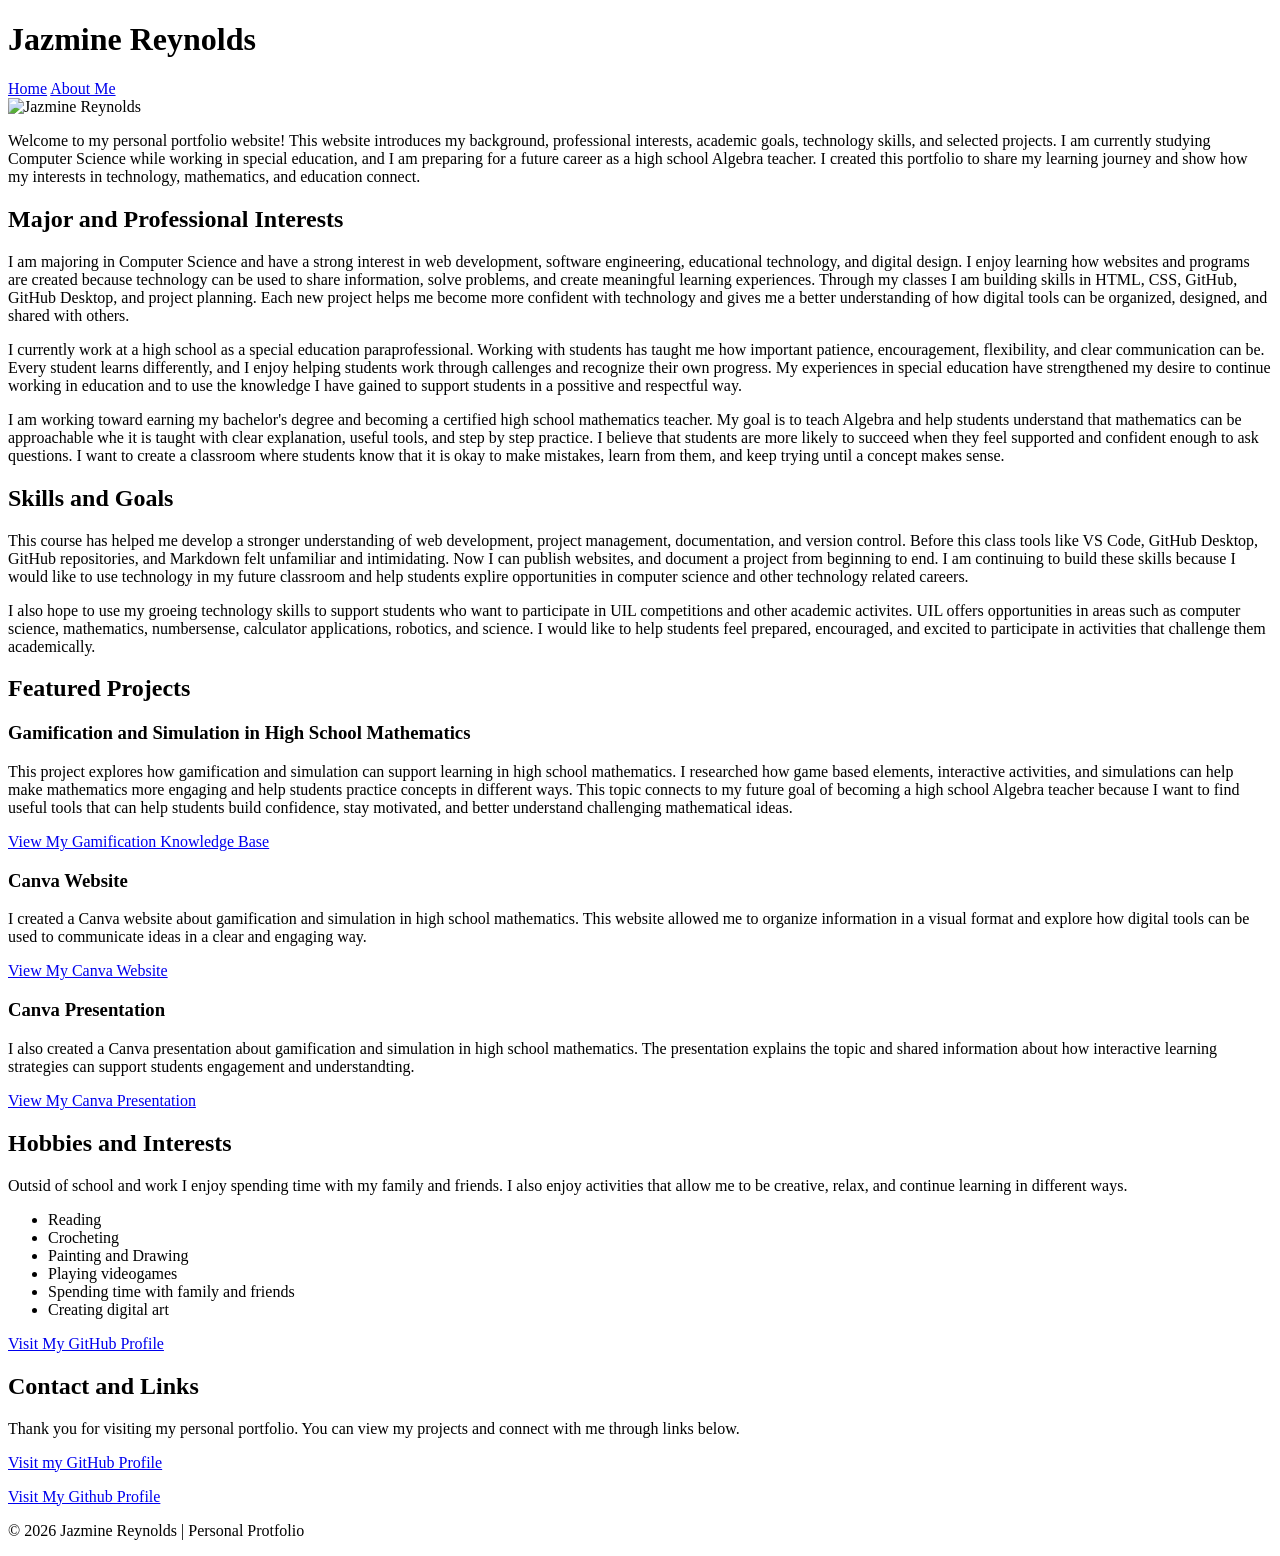
==== index.html @ a1a497f8 "Adding more information to index" ====
<!DOCTYPE html>
<html>
    <head>
        <title>Personal Introduction</title>
        <meta charset="UTF-8"/>
        <meta name="viewport" content="width=device-width, initial-scale=1.0"/>
        <link rel="icon" type="image/png" href="me.png"/>
        <!-- Link External CSS Stylesheet -->
        <link rel="stylesheet" href="style.css"/>
    </head>
    <body>
        <header>
            <h1>Jazmine Reynolds</h1>
            <nav>
                <a href="index.html">Home</a>
                <a href="about">About Me</a>
            </nav>
        </header>
        <main>
            <img src="me.png" width="150" height="200" alt="Jazmine Reynolds"/>
            <p>Welcome to my personal portfolio website! This website introduces my background, professional interests, academic goals, technology skills, and selected projects.
                I am currently studying Computer Science while working in special education, and I am preparing for a future career as a high school Algebra teacher.
                I created this portfolio to share my learning journey and show how my interests in technology, mathematics, and education connect.
            </p>
            <h2>Major and Professional Interests</h2>
            <p>
                I am majoring in Computer Science and have a strong interest in web development, software engineering, educational technology, and digital design.
                I enjoy learning how websites and programs are created because technology can be used to share information, solve problems, and create meaningful 
                learning experiences. Through my classes I am building skills in HTML, CSS, GitHub, GitHub Desktop, and project planning. Each new project helps me become
                more confident with technology and gives me a better understanding of how digital tools can be organized, designed, and shared with others.
            </p>
            <p>
                I currently work at a high school as a special education paraprofessional. Working with students has taught me how important patience, encouragement, flexibility,
                and clear communication can be. Every student learns differently, and I enjoy helping students work through callenges and recognize their own progress. My
                experiences in special education have strengthened my desire to continue working in education and to use the knowledge I have gained to support students in a 
                possitive and respectful way.
            </p>
            <p>
                I am working toward earning my bachelor's degree and becoming a certified high school mathematics teacher. My goal is to teach Algebra and help students understand
                that mathematics can be approachable whe it is taught with clear explanation, useful tools, and step by step practice. I believe that students are more likely
                to succeed when they feel supported and confident enough to ask questions. I want to create a classroom where students know that it is okay to make mistakes, learn 
                from them, and keep trying until a concept makes sense.
            </p>
            <h2>Skills and Goals</h2>
            <p>
                This course has helped me develop a stronger understanding of web development, project management, documentation, and version control.
                Before this class tools like VS Code, GitHub Desktop, GitHub repositories, and Markdown felt unfamiliar and intimidating. Now I can publish websites,
                and document a project from beginning to end. I am continuing to build these skills because I would like to use technology in my future classroom and help students
                explire opportunities in computer science and other technology related careers.
            </p>
            <p>
                I also hope to use my groeing technology skills to support students who want to participate in UIL competitions and other academic activites. UIL offers opportunities
                in areas such as computer science, mathematics, numbersense, calculator applications, robotics, and science. I would like to help students feel prepared, encouraged, 
                and excited to participate in activities that challenge them academically.
            </p>
            <h2>Featured Projects</h2>
            <h3>Gamification and Simulation in High School Mathematics</h3>
            <p>
                This project explores how gamification and simulation can support learning in high school mathematics. I researched how game based elements, interactive activities, and 
                simulations can help make mathematics more engaging and help students practice concepts in different ways. This topic connects to my future goal of becoming a high school
                Algebra teacher because I want to find useful tools that can help students build confidence, stay motivated, and better understand challenging mathematical ideas.
            </p>
            <p>
                <a href="https://jayrey122.github.io/knowledge-base-3302" target="_blank">
                    View My Gamification Knowledge Base
                </a>
            </p>
            <h3>Canva Website</h3>
            <p>
                I created a Canva website about gamification and simulation in high school mathematics. This website allowed me to organize information in a visual format and explore how digital tools can be used to communicate ideas in a clear and engaging way.
            </p>
            <p>
                <a href="https://canva.link/yu8sg081o5ie89j" target="_blank">
                    View My Canva Website
                </a>
            </p>
            <h3>Canva Presentation</h3>
            <p>
                I also created a Canva presentation about gamification and simulation in high school mathematics. The presentation explains the topic and 
                shared information about how interactive learning strategies can support students engagement and understandting.
            </p>
            <p>
                <a href="https://canva.link/ue2zmmj75e2sqmw" target="_blank">
                    View My Canva Presentation
                </a>
            </p>
            <h2>Hobbies and Interests</h2>
            <p>
                Outsid of school and work I enjoy spending time with my family and friends. I also enjoy activities that allow me to be 
                creative, relax, and continue learning in different ways.
            </p>
            <ul>
                <li>Reading</li>
                <li>Crocheting</li>
                <li>Painting and Drawing</li>
                <li>Playing videogames</li>
                <li>Spending time with family and friends</li>
                <li>Creating digital art</li>
            </ul>
            <p>
                <a href="https://github.com/Jayrey122" target="_blank">
                Visit My GitHub Profile
                </a>
            </p>
            <!-- Exercise 04: The Box Model Element -->
            <div class="contact-box">
                <h2>Contact and Links</h2>
                <p>
                    Thank you for visiting my personal portfolio. You can view my projects and connect with me through links below.
                </p>
                <p>
                    <a href="https://github.com/Jayrey122" target_blank>
                        Visit my GitHub Profile
                    </a>
                </p>
                <p>
                    <a href="https://jayrey122.github.io/knowledge-base-3302" target="_blank">
                        Visit My Github Profile
                    </a>
                </p>
            </div>
        </main>
        <footer>
            <p>© 2026 Jazmine Reynolds | Personal Protfolio</p>
        </footer>
    </body>
    </html>
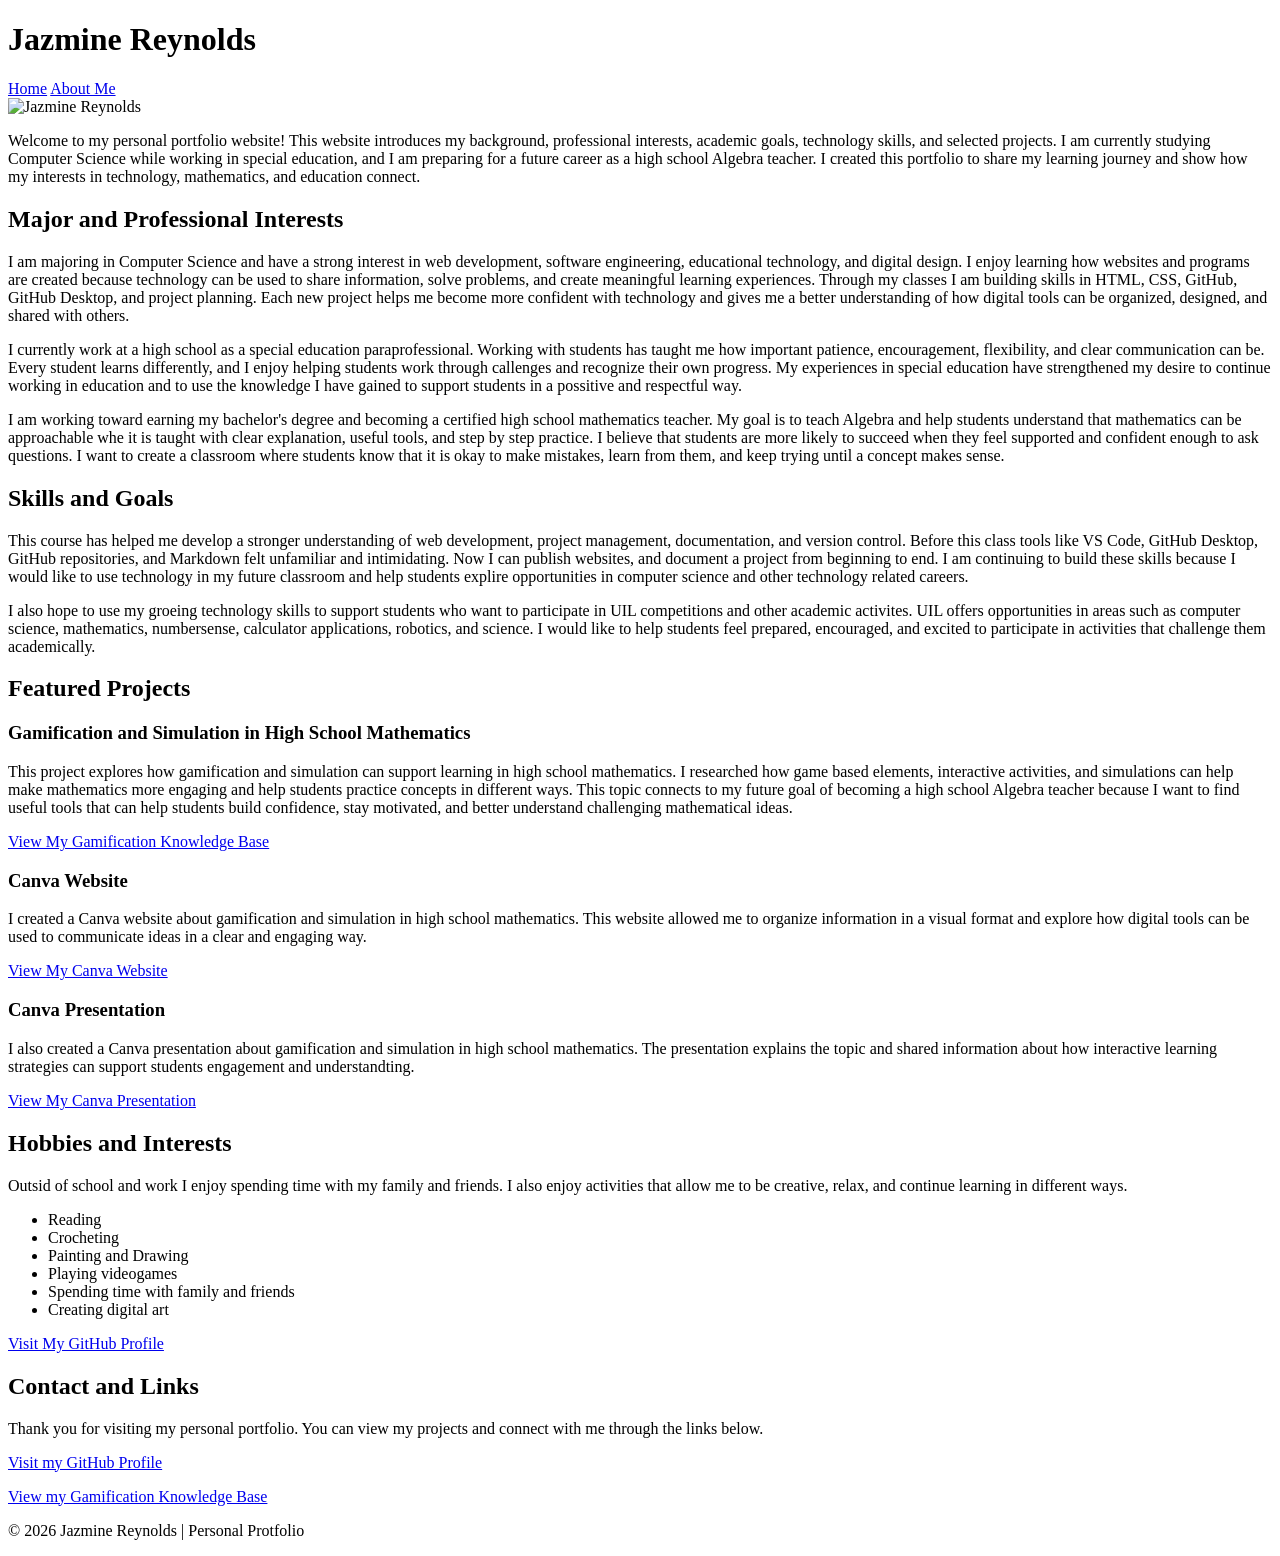
==== commit 160e52d0: "Correct errors on Index" ====
--- a/index.html
+++ b/index.html
@@ -106,16 +106,16 @@
             <div class="contact-box">
                 <h2>Contact and Links</h2>
                 <p>
-                    Thank you for visiting my personal portfolio. You can view my projects and connect with me through links below.
+                    Thank you for visiting my personal portfolio. You can view my projects and connect with me through the links below.
                 </p>
                 <p>
-                    <a href="https://github.com/Jayrey122" target_blank>
+                    <a href="https://github.com/Jayrey122" target="_blank">
                         Visit my GitHub Profile
                     </a>
                 </p>
                 <p>
                     <a href="https://jayrey122.github.io/knowledge-base-3302" target="_blank">
-                        Visit My Github Profile
+                        View my Gamification Knowledge Base
                     </a>
                 </p>
             </div>
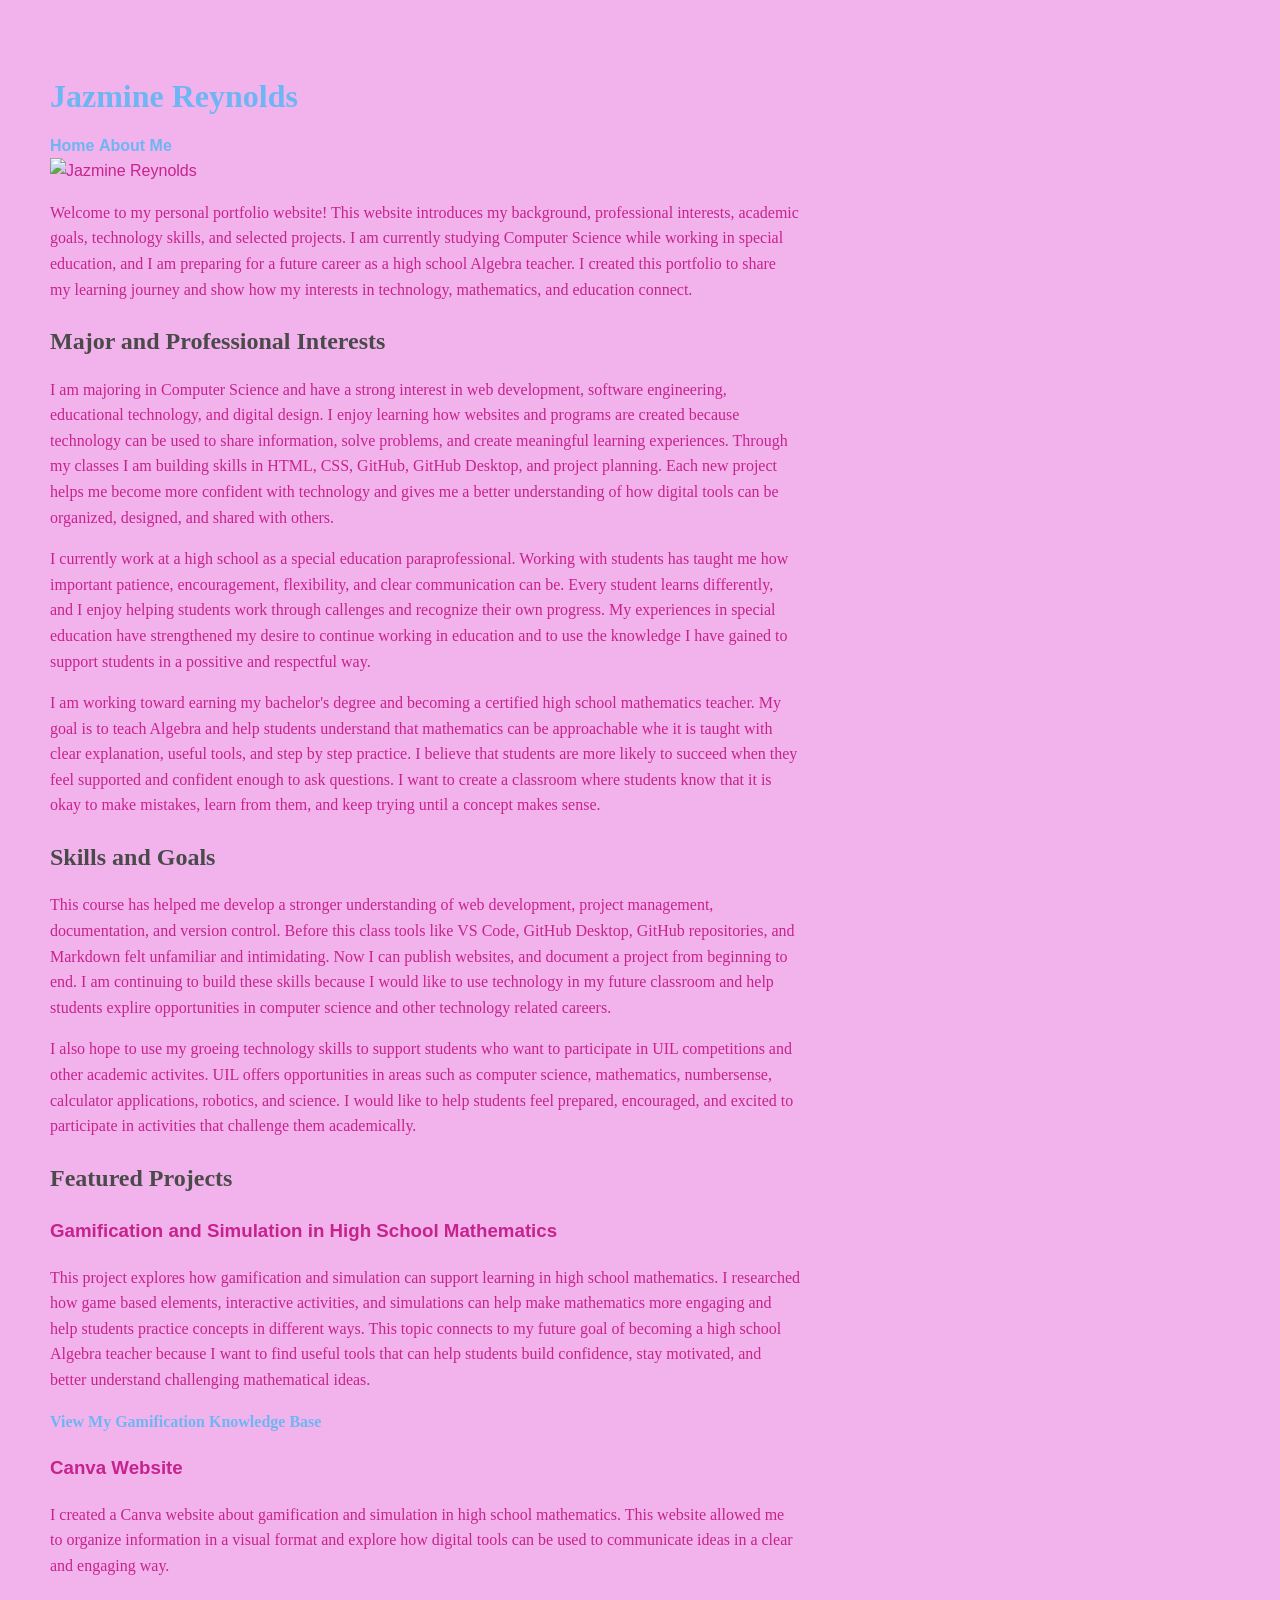
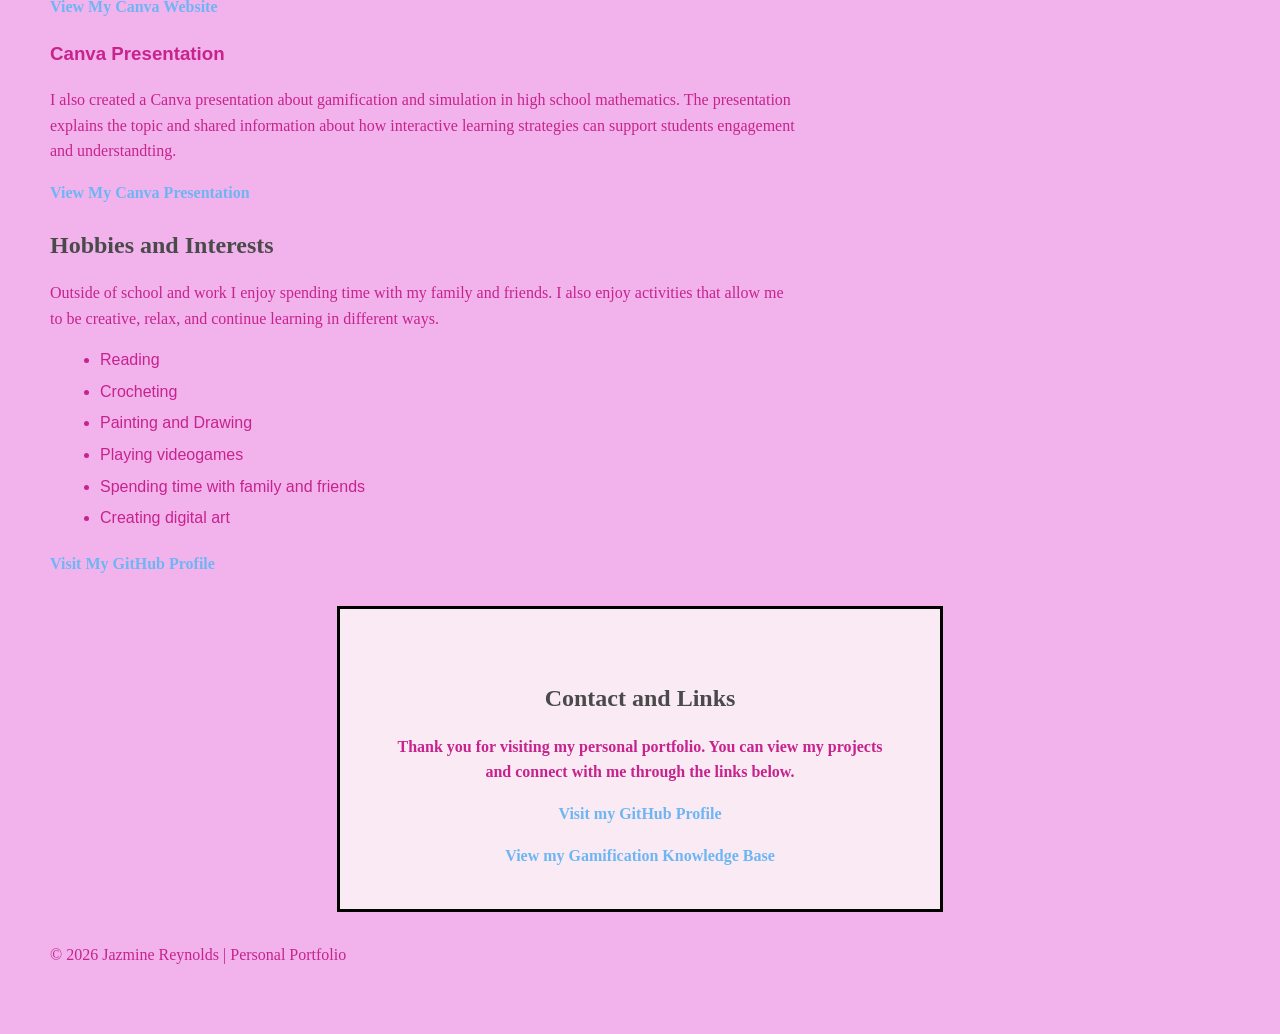
==== commit 3d9a595c: "Fix spelling mistakes on index" ====
--- a/index.html
+++ b/index.html
@@ -86,7 +86,7 @@
             </p>
             <h2>Hobbies and Interests</h2>
             <p>
-                Outsid of school and work I enjoy spending time with my family and friends. I also enjoy activities that allow me to be 
+                Outside of school and work I enjoy spending time with my family and friends. I also enjoy activities that allow me to be 
                 creative, relax, and continue learning in different ways.
             </p>
             <ul>
@@ -105,23 +105,19 @@
             <!-- Exercise 04: The Box Model Element -->
             <div class="contact-box">
                 <h2>Contact and Links</h2>
-                <p>
-                    Thank you for visiting my personal portfolio. You can view my projects and connect with me through the links below.
-                </p>
-                <p>
-                    <a href="https://github.com/Jayrey122" target="_blank">
+                <p>Thank you for visiting my personal portfolio. You can view my projects and connect with me through the links below.</p>
+                <p><a href="https://github.com/Jayrey122" target="_blank">
                         Visit my GitHub Profile
                     </a>
                 </p>
-                <p>
-                    <a href="https://jayrey122.github.io/knowledge-base-3302" target="_blank">
+                <p><a href="https://jayrey122.github.io/knowledge-base-3302" target="_blank">
                         View my Gamification Knowledge Base
                     </a>
                 </p>
             </div>
         </main>
         <footer>
-            <p>© 2026 Jazmine Reynolds | Personal Protfolio</p>
+            <p>© 2026 Jazmine Reynolds | Personal Portfolio</p>
         </footer>
     </body>
     </html>
--- a/style.css
+++ b/style.css
@@ -0,0 +1,75 @@
+/* ==========================================================================
+   Assignment 02: Base Styling & Typography
+   CMPA 3301 - Fundamentals of Computing Applications
+   ========================================================================== */
+
+/* 1. Body background and default typography */
+body {
+    background-color: #f2b3ed; /* Soft, light neutral background color */
+    font-family: 'Helvetica';
+    color: #c6238d; /* Soft, light neutral text color */
+    line-height: 1.6;
+    margin: 0;
+    padding: 50px; /* Breathing room around the edges of the viewport */
+}
+
+/* 2. Main heading styling */
+h1 {
+    font-family: Georgia;
+    color: #6db6f3; /* TTU Navy / Professional Accent */
+    margin-bottom: 10px;
+}
+
+/* 3. Subheading styling */
+h2 {
+    font-family: Georgia;
+    color: #4a4a4a; /* TTU Navy / Professional Accent */
+    margin-top: 20px;
+    margin-bottom: 12px;
+}
+
+/* 4. Paragraph styling */
+p {
+    font-family: Georgia;
+    color: #c6238d; /* Soft, light neutral text color */
+    font-size: 1rem;
+    margin-bottom: 16px;
+    max-width: 750px; /* Improves readability across wide monitors */
+}
+
+/* 5. List and link styling */
+ul {
+    margin-bottom: 20px;
+    padding-left: 50px;
+}
+
+li {
+    margin-bottom: 6px;
+}
+
+a {
+    color: #6db6f3; /* TTU Scarlet Accent */
+    text-decoration: none;
+    font-weight: bold;
+}
+
+a:hover {
+    text-decoration: underline;
+}
+/* ==========================================================================
+   Exercise 04: The CSS Box Model in Practice
+   ========================================================================== */
+
+div {
+    width: 500px;                   /* Content width */
+    height: 200px;                  /* Content height */
+    background-color: #faeaf4;       /* Soft gold/yellow fill */
+    border: 3px solid #000000;       /* Noticeable solid border */
+    padding: 50px;                  /* Internal space between text and border */
+    margin: 30px auto;              /* External space; 'auto' centers the box horizontally */
+    
+    /* Optional enhancements for polish */
+    font-weight: bold;
+    color: #000000;
+    text-align: center;
+}
